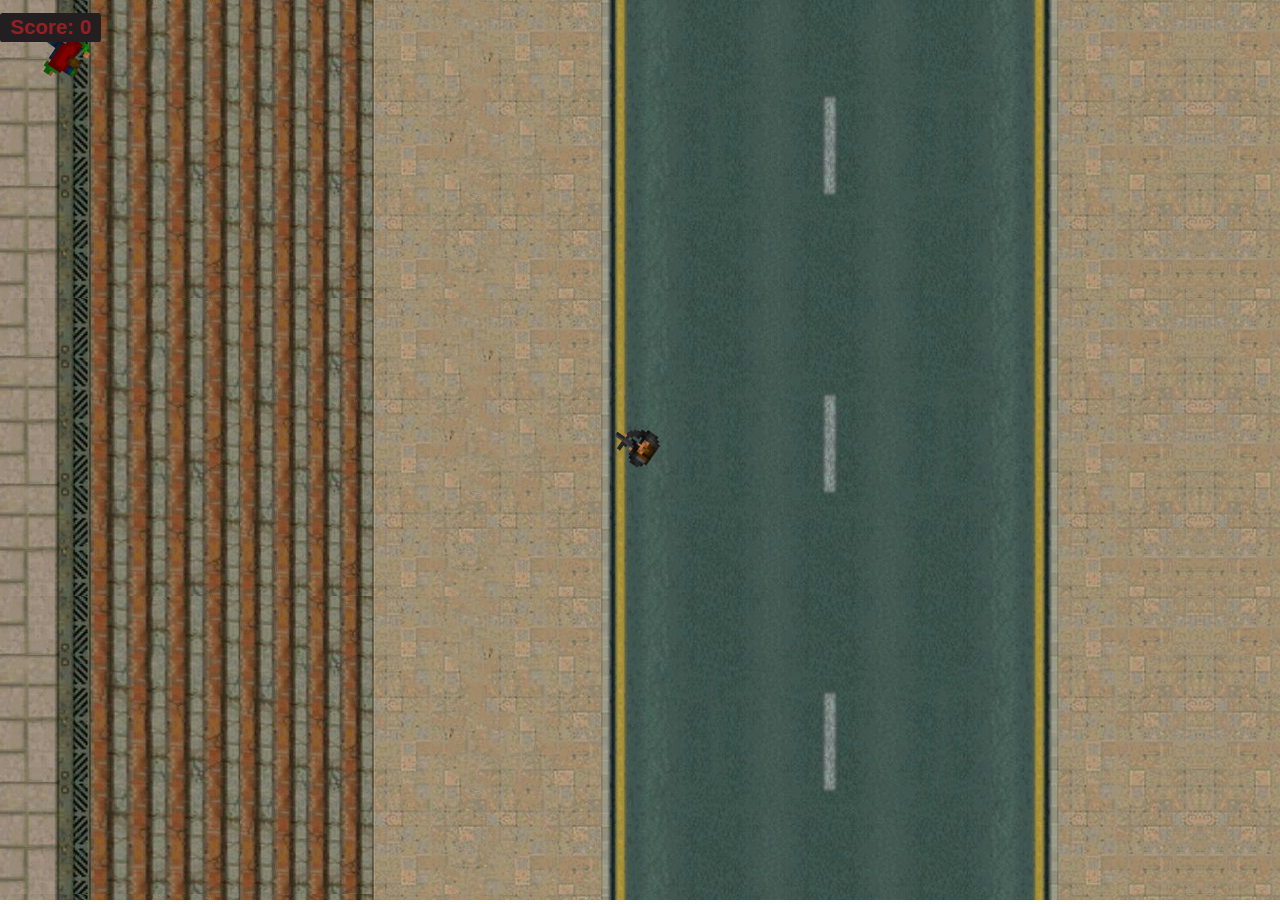
==== game.html @ 214e0578 "young beta v2" ====
<!DOCTYPE html>
<html lang="en">
<head>
    <meta charset="UTF-8">
    <meta name="viewport" content="width=device-width, initial-scale=1.0">
    <title>Document</title>
    <link rel="stylesheet" href="/style.css">
    <script src="/script.js" type="module"></script>
</head>
<body>
    <img src="/img/wasted.png" alt="over" class="wasted">
    <div class="score-wrap">
        <span>Score: </span>
        <span id="score">0</span>
    </div>
    <div class="bg-wrap">
        <div class="left-bg"></div>
        <div class="center-bg"></div>
        <div class="right-bg"></div>
    </div>
    <canvas></canvas>


    <script>

        /*
let shootSound = new Audio('./sounds/f82cc86a1dea7e1-1.mp3');
document.addEventListener('click', function() {
  shootSound.play();
});
*/

/*

let shoot = new Audio ("./sounds/f82cc86a1dea7e1-1.mp3")

        document.addEventListener('click', function() {
        // Воспроизводим аудио при клике
        shoot.play();
        }); */

        // Создаем объект Audio и указываем путь к аудиофайлу
let shootSound = new Audio('./sounds/f82cc86a1dea7e1-1.mp3');

document.addEventListener('click', function() {
  // Создаем клон аудио объекта
  let newShootSound = shootSound.cloneNode();
  
  // Воспроизводим аудио для нового звука
  newShootSound.play();
});



    </script>
</body>
</html>
---- style.css ----
body {
  margin: 0;
  overflow: hidden;
}

.bg-wrap {
  position: fixed;
  z-index: -1;
  top: 0;
  left: 0;
  width: 100vw;
  height: 100vh;
  display: flex;
  overflow: hidden;
}

.left-bg {
  flex-shrink: 0;
  width: 100%;
  max-width: 1200px;
  background: url("./img/bg-left.png") repeat-y;
}

.center-bg,
.right-bg {
  display: none;
}

@media only screen and (min-width: 1200px) {
  .right-bg {
    display: block;
    flex-grow: 1;
    background: url("./img/bg-right.png") repeat-y;
  }
}

@media only screen and (min-width: 2400px) {
  .right-bg {
    width: 1200px;
    flex-grow: 0;
    flex-shrink: 0;
  }

  .center-bg {
    display: block;
    flex-grow: 1;
    background: url("./img/bg-center.png") repeat;
  }
}

.score-wrap {
  position: fixed;
  top: max(10px, 1vmax);
  font-family: 'Franklin Gothic Medium', 'Arial Narrow', Arial, sans-serif;
  font-size: max(16px, 1.6vmax);
  font-weight: bold;
  color: #961e25;
  background-color: #231f20;
  padding: max(2px, 0.2vmax) max(8px, 0.8vmax);
  border-radius: max(2px, 0.2vmax);
  user-select: none;
}


.wasted {
  display: none;
  position: fixed;
  top: 50%;
  left: 50%;
  transform: translate(-50%, -50%);
  width: 60%;
  min-width: 450px;
}
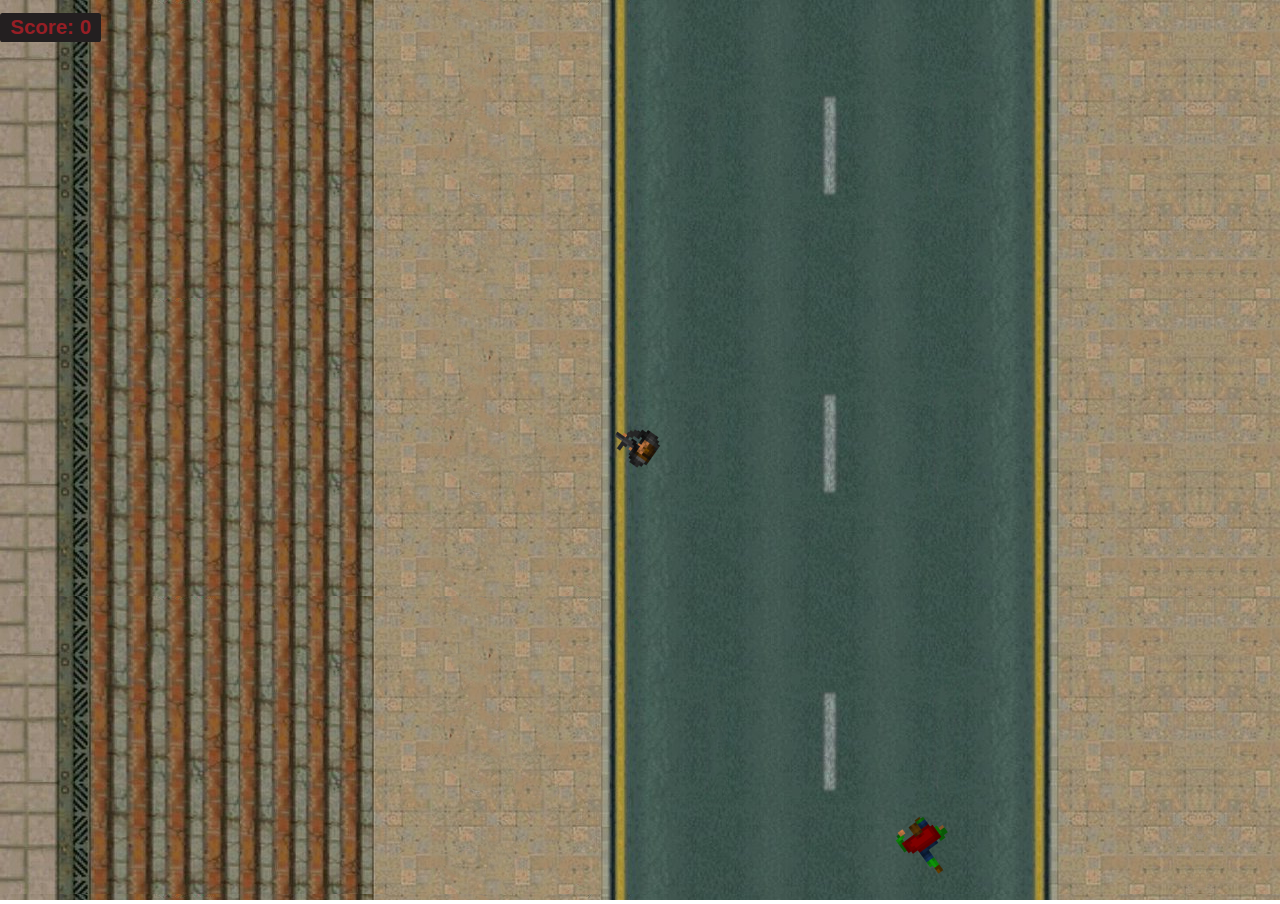
==== commit 67204a3b: "young beta v2.1" ====
--- a/game.html
+++ b/game.html
@@ -6,9 +6,22 @@
     <title>Document</title>
     <link rel="stylesheet" href="/style.css">
     <script src="/script.js" type="module"></script>
+    <style>
+        .restart {
+            position: absolute;
+            left: 36%;
+            top: 70%;
+            font-size: 50px;
+            color: red;
+            cursor: pointer;
+            display: none;
+            z-index: 999;
+        }
+    </style>
 </head>
 <body>
     <img src="/img/wasted.png" alt="over" class="wasted">
+    <div onclick="location.reload();" class="restart">Нажмите чтобы играть снова</div>
     <div class="score-wrap">
         <span>Score: </span>
         <span id="score">0</span>
@@ -42,16 +55,21 @@
         // Создаем объект Audio и указываем путь к аудиофайлу
 let shootSound = new Audio('./sounds/f82cc86a1dea7e1-1.mp3');
 
+
+
 document.addEventListener('click', function() {
   // Создаем клон аудио объекта
   let newShootSound = shootSound.cloneNode();
   
   // Воспроизводим аудио для нового звука
   newShootSound.play();
+  
+
 });
 
 
 
     </script>
+    
 </body>
 </html>